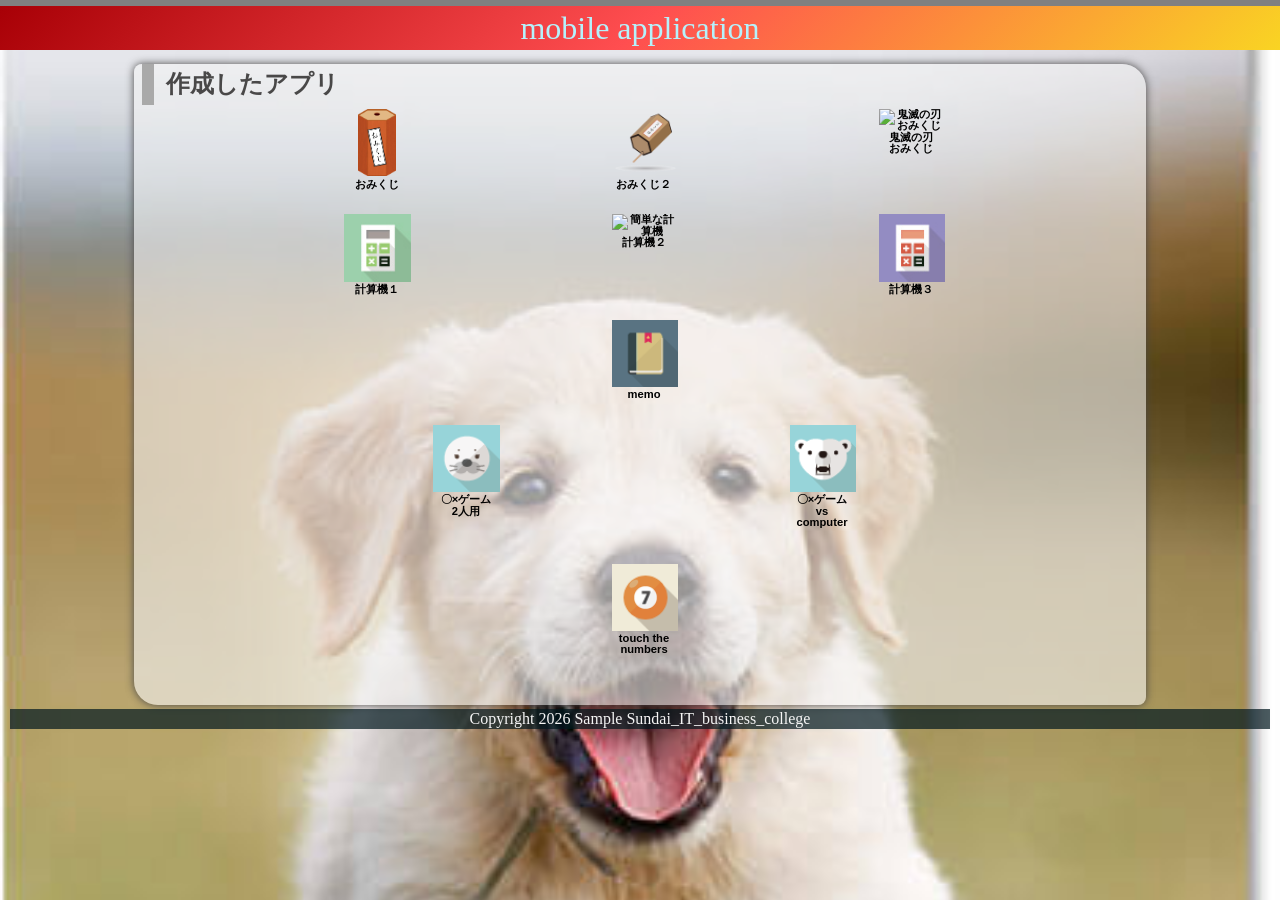
==== index.html @ adc3bbd9 "Add files via upload" ====
<!DOCTYPE html>
<html lang="ja">
  <head>
    <meta charset="UTF-8" />
    <meta name="viewport" content="width=device-width, initial-scale=1.0" />
    <title>mobile application</title>
    <meta name="description" content="mobile application" />

    <link rel="icon" href="favicon.ico" />
    <link rel="stylesheet" href="css/index.css" />
  </head>

  <body>
    <!-- 見出し（みだし） -->
    <header class="header">
      <h1>mobile application</h1>
    </header>

    <!-- 作成したアプリ -->
    <main>
      <section class="container">
        <h2>作成したアプリ</h2>
        <div class="sub_container">
          <div class="item01">
            <a href="./01_omikuji01-10/omikuji.html" title="01-10.sound"
              ><img
                src="img/omikuji2.png"
                alt="01-10.omikuji"
                class="img_fit"
              /><br />おみくじ</a
            >
          </div>
          <div class="item01">
            <a
              href="./01_omikuji01-12/omikuji.html"
              title="01-12.同じ内容が続けて出ないようにする。 "
              ><img
                src="img/omikuji3.png"
                alt="01-12.omikuji"
              /><br />おみくじ２</a
            >
          </div>
          <div class="item01">
            <a href="./01_omikuji_kimetsu/omikuji_kimetsu.html" title="鬼滅の刃"
              ><img
                src="img/zenitsu.png"
                alt="鬼滅の刃おみくじ"
              /><br />鬼滅の刃<br />おみくじ</a
            >
          </div>
        </div>
        <div class="sub_container">
          <div class="item01">
            <a
              href="./03_calculator_02/calculator.html"
              title="03-02. Calculator（関数）"
              ><img src="img/calc1.jpg" alt="簡単な計算機" /><br />計算機１</a
            >
          </div>
          <div class="item01">
            <a
              href="./03_calculator_03/calculator.html"
              title="03-03. Calculator　イコールをボタンにする"
              ><img src="img/calc2.jpg" alt="簡単な計算機" /><br />計算機２</a
            >
          </div>
          <div class="item01">
            <a
              href="./03_calculator_(button)_02/calculator_button.html"
              title="03-05. Calculator（キーボードイベント）"
              ><img
                src="img/calc3.jpg"
                alt="全部ボタンの計算機"
              /><br />計算機３</a
            >
          </div>
        </div>
        <div class="sub_container">
          <div class="item01">
            <a href="./04-10_memo/memo.html" title="04-10.EventDelefation"
              ><img src="img/memo5.png" alt="memo v5" /><br />memo</a
            >
          </div>
        </div>
        <div class="sub_container">
          <div class="item02">
            <a href="./05-06_tic_tac_toe/tic_tac_toe.html" title="05-06. sound"
              ><img
                src="./img/azarashi.png"
                alt="〇✖ゲーム（二人用）"
              />〇×ゲーム<br />2人用</a
            >
          </div>
          <div class="item02">
            <a
              href="./05-09_tic_tac_toe/tic_tac_toe.html"
              title="05-09. vs computer level付き"
              ><img
                src="img/bear.png"
                alt="〇✖ゲームvs compute"
              /><br />〇×ゲーム<br />vs computer</a
            >
          </div>
        </div>
        <div class="sub_container">
          <div class="item02">
            <a href="./08_touch_the_numbers/touch_the_numbers.html" title=""
              ><img
                src="img/touch_the_numbers.png"
                alt="数字を順番に押すゲーム"
              /><br />touch the numbers</a
            >
          </div>
        </div>

        <div class="filler01"></div>
      </section>

      <!-- フッター -->
      <footer>
        <p>Copyright 2026 Sample Sundai_IT_business_college</p>
      </footer>
    </main>
    <script src="js/index.js"></script>
  </body>
</html>
---- css/index.css ----
@charset "utf-8";

html {
  /* ブラウザのデフォルトが16px                        */
  /* デフォルトの16pxの代わりに1emが10pxになるように調整 */
  font-size: 62.5%;
}

*,
*::before,
*::after {
  box-sizing: border-box;
}

body {
  line-height: 1.5;
  color: rgb(73, 72, 72);
  font-size: 1.6rem; /* 16px */
  font-family: "Helvetica Neue", Arial, "Hiragino Kaku Gothic ProN",
    "Hiragino Sans", Meiryo, sans-serif;
  text-align: center;
  background-image: url(../img/Dog.jpg); /*★自分で画像を設定すること。*/
  background-size: cover;
}

header,
footer,
h1,
h2,
h3,
p,
div,
.container01,
.filler01 {
  margin: 0.2em 0em 0em 0em;
  padding: 0.1em;
}

/*****************************/
/* 見出し（みだし）           */
/*****************************/
header {
  position: fixed; /*ヘッダーを固定（こてい）する*/
  /* 基準（きじゅん）を画面（がめん）の左上（ひだりうえ）に */
  top: 0em;
  left: 0em;
  width: 100%;
  margin: 0;
  padding: 0;
  background-color: grey;
  z-index: 10;
}
h1 {
  font: 2em Rajdhani, "Noto Sans JP";
  color: rgb(181, 242, 252);
  /* background-image: radial-gradient(
    circle 248px at center,
    #16d9e3 0%,
    #30c7ec 47%,
    #46aef7 100%
  ); */
  background: linear-gradient(135deg, #a80006, #ff4e50, #f9d423);
}

h2 {
  padding-left: 0.5em;
  border-left: solid 0.5em darkgray;
  text-align: left;
}

/*****************************/
/* ページ                    */
/*****************************/
main {
  z-index: 20;
  margin-top: 3em;
  overflow: auto; /* コンテンツの表示を自動に設定（スクロール） */
}
/*****************************/
/* セクション(section)        */
/*****************************/
.container {
  margin-top: 1em;
  margin-right: auto;
  margin-left: auto;
  padding-left: 0.5em;
  width: 80%;
  border-radius: 0.5em 1.5em;
  background-color: rgba(245, 245, 245, 0.6);
  box-shadow: 0 0 0.5em rgb(73, 72, 72);
}
main > p {
  font: 1.2em bold;
}

/*****************************/
/* アンカー(anchor)           */
/*****************************/
a {
  color: black;
  font-weight: 900;
  text-decoration: none;
  /* https://developer.mozilla.org/ja/docs/Web/CSS/text-decoration */
}

/* mouseoverでグレースケール */
a:hover {
  opacity: 0.5;
  filter: grayscale(100%);
}

/*****************************/
/* container  item           */
/*****************************/
.sub_container {
  display: flex;
  flex-wrap: wrap;
  justify-content: space-evenly;
  font-size: 0.7em;
}

.item01 {
  position: relative;
  width: 6em;
  height: 9em;
  margin: 0;
  line-height: 1em;
  overflow: hidden;
  opacity: 0;
}

.item02 {
  position: relative;
  width: 6em;
  height: 12em;
  margin: 0;
  line-height: 1em;
  overflow: hidden;
  opacity: 0;
}

.fade-in {
  animation: fadein 1.5s ease-out forwards;
}
@keyframes fadein {
  0% {
    opacity: 0;
    transform: translateY(20px);
  }
  100% {
    opacity: 1;
    transform: translateY(0);
  }
}

.item01 img,
.item02 img {
  width: 6em;
  height: auto;
}

.item01 .img_fit {
  width: auto;
  height: 6em;
  overflow: hidden;
}

/*****************************/
/* フッター                   */
/*****************************/
footer > p {
  /*position: absolute;/*←絶対位置*/
  /*bottom: 5px; /*下に固定*/
  position: relative;
  width: 100%;
  margin: 0px;
  padding: 1px;
  color: whitesmoke;
  font: 1em Rajdhani;
  text-align: center;
  background: rgba(1, 24, 31, 0.7);
}
/*******************************************************/
/* レスポンシブ対応　メディアクエリを使ってCSSを切り替える */
/* https://www.design-memo.com/coding/css-media-queries */
/* mobileのときのスタイル */
/*******************************************************/
@media screen and (max-width: 480px) {
  /* body{
        background-size: auto 900px;
    } */
  h1 {
    font-size: 1.5em;
  }
}
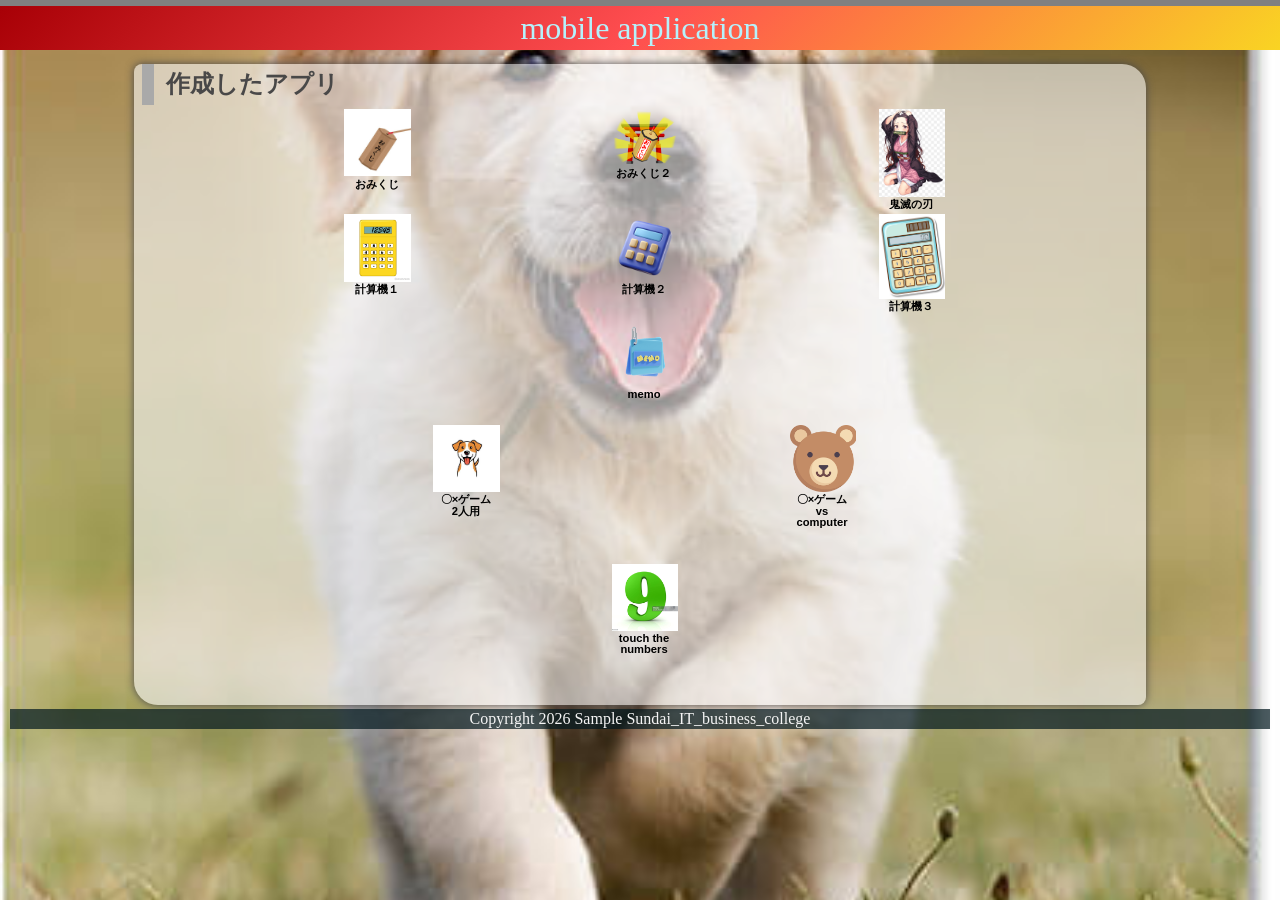
==== commit 84fbbbd6: "Add files via upload" ====
--- a/index.html
+++ b/index.html
@@ -24,7 +24,7 @@
           <div class="item01">
             <a href="./01_omikuji01-10/omikuji.html" title="01-10.sound"
               ><img
-                src="img/omikuji2.png"
+                src="img/omikuji4.png"
                 alt="01-10.omikuji"
                 class="img_fit"
               /><br />おみくじ</a
@@ -35,7 +35,7 @@
               href="./01_omikuji01-12/omikuji.html"
               title="01-12.同じ内容が続けて出ないようにする。 "
               ><img
-                src="img/omikuji3.png"
+                src="img/omikuji5.png"
                 alt="01-12.omikuji"
               /><br />おみくじ２</a
             >
@@ -43,7 +43,7 @@
           <div class="item01">
             <a href="./01_omikuji_kimetsu/omikuji_kimetsu.html" title="鬼滅の刃"
               ><img
-                src="img/zenitsu.png"
+                src="img/kimetsu .png"
                 alt="鬼滅の刃おみくじ"
               /><br />鬼滅の刃<br />おみくじ</a
             >
@@ -54,14 +54,14 @@
             <a
               href="./03_calculator_02/calculator.html"
               title="03-02. Calculator（関数）"
-              ><img src="img/calc1.jpg" alt="簡単な計算機" /><br />計算機１</a
+              ><img src="img/calc4.png" alt="簡単な計算機" /><br />計算機１</a
             >
           </div>
           <div class="item01">
             <a
               href="./03_calculator_03/calculator.html"
               title="03-03. Calculator　イコールをボタンにする"
-              ><img src="img/calc2.jpg" alt="簡単な計算機" /><br />計算機２</a
+              ><img src="img/calc5.png" alt="簡単な計算機" /><br />計算機２</a
             >
           </div>
           <div class="item01">
@@ -69,7 +69,7 @@
               href="./03_calculator_(button)_02/calculator_button.html"
               title="03-05. Calculator（キーボードイベント）"
               ><img
-                src="img/calc3.jpg"
+                src="img/calc6.jpg"
                 alt="全部ボタンの計算機"
               /><br />計算機３</a
             >
@@ -78,7 +78,7 @@
         <div class="sub_container">
           <div class="item01">
             <a href="./04-10_memo/memo.html" title="04-10.EventDelefation"
-              ><img src="img/memo5.png" alt="memo v5" /><br />memo</a
+              ><img src="img/memo6.png" alt="memo v5" /><br />memo</a
             >
           </div>
         </div>
@@ -86,7 +86,7 @@
           <div class="item02">
             <a href="./05-06_tic_tac_toe/tic_tac_toe.html" title="05-06. sound"
               ><img
-                src="./img/azarashi.png"
+                src="img/dog1.jpg"
                 alt="〇✖ゲーム（二人用）"
               />〇×ゲーム<br />2人用</a
             >
@@ -96,7 +96,7 @@
               href="./05-09_tic_tac_toe/tic_tac_toe.html"
               title="05-09. vs computer level付き"
               ><img
-                src="img/bear.png"
+                src="img/bear1.png"
                 alt="〇✖ゲームvs compute"
               /><br />〇×ゲーム<br />vs computer</a
             >
@@ -106,7 +106,7 @@
           <div class="item02">
             <a href="./08_touch_the_numbers/touch_the_numbers.html" title=""
               ><img
-                src="img/touch_the_numbers.png"
+                src="img/number.jpg"
                 alt="数字を順番に押すゲーム"
               /><br />touch the numbers</a
             >
--- a/css/index.css
+++ b/css/index.css
@@ -21,6 +21,7 @@
   text-align: center;
   background-image: url(../img/Dog.jpg); /*★自分で画像を設定すること。*/
   background-size: cover;
+  background-position: 50% center;
 }
 
 header,
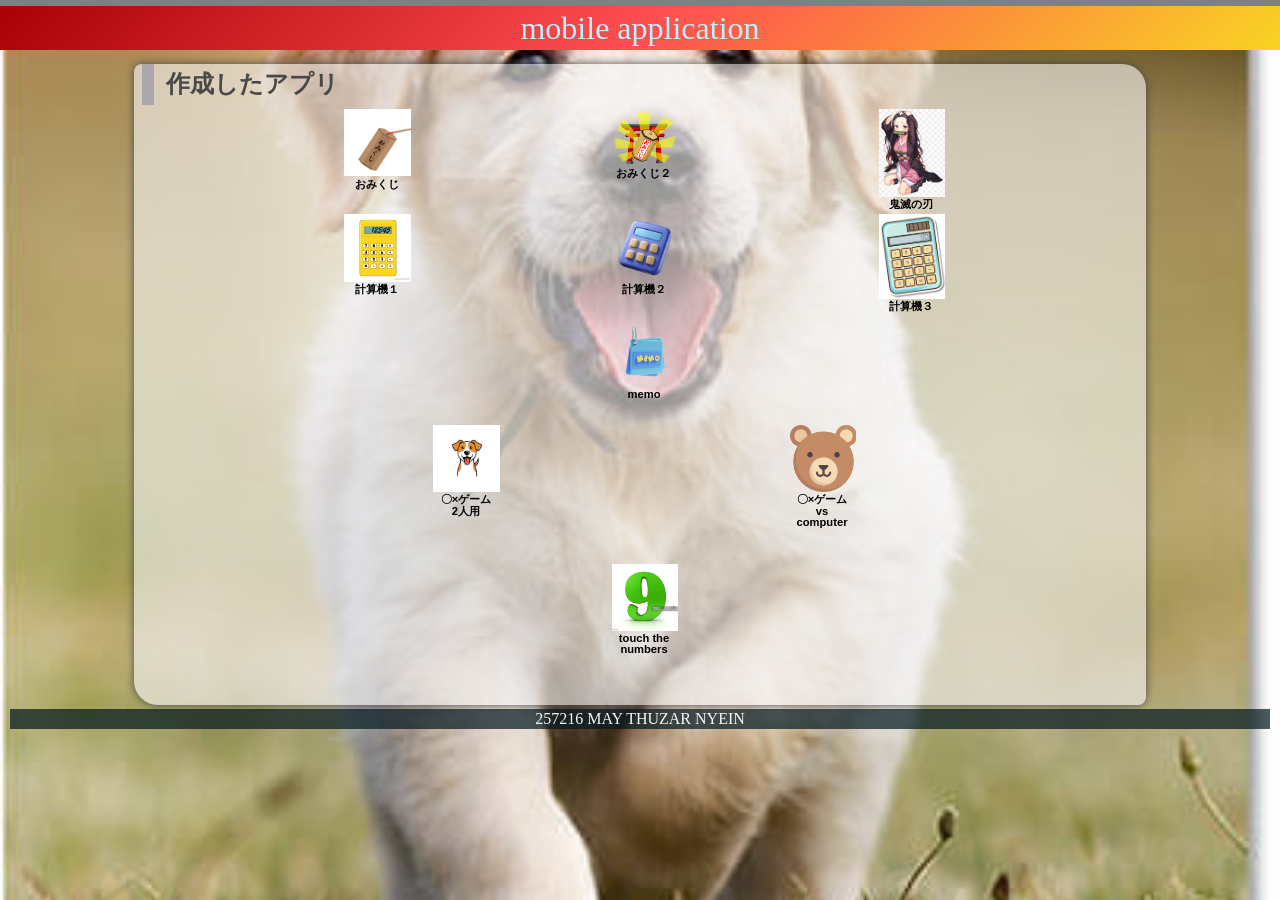
==== commit cc5b15d1: "Add files via upload" ====
--- a/index.html
+++ b/index.html
@@ -118,7 +118,7 @@
 
       <!-- フッター -->
       <footer>
-        <p>Copyright 2026 Sample Sundai_IT_business_college</p>
+        <p>257216 MAY THUZAR NYEIN</p>
       </footer>
     </main>
     <script src="js/index.js"></script>
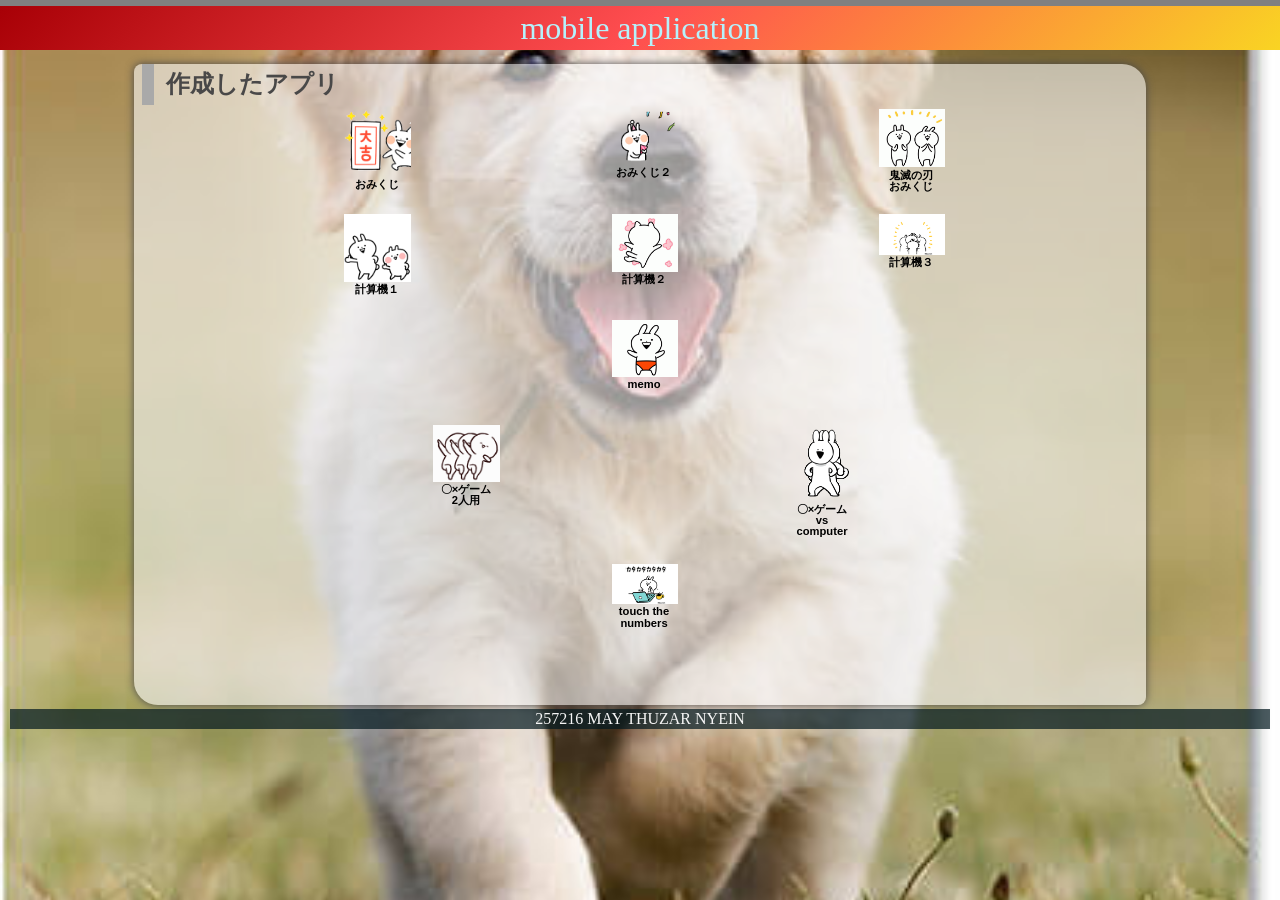
==== commit c5512e7e: "Add files via upload" ====
--- a/index.html
+++ b/index.html
@@ -24,7 +24,7 @@
           <div class="item01">
             <a href="./01_omikuji01-10/omikuji.html" title="01-10.sound"
               ><img
-                src="img/omikuji4.png"
+                src="img/omkuji2.gif"
                 alt="01-10.omikuji"
                 class="img_fit"
               /><br />おみくじ</a
@@ -35,7 +35,7 @@
               href="./01_omikuji01-12/omikuji.html"
               title="01-12.同じ内容が続けて出ないようにする。 "
               ><img
-                src="img/omikuji5.png"
+                src="img/omikuji3.gif"
                 alt="01-12.omikuji"
               /><br />おみくじ２</a
             >
@@ -43,7 +43,7 @@
           <div class="item01">
             <a href="./01_omikuji_kimetsu/omikuji_kimetsu.html" title="鬼滅の刃"
               ><img
-                src="img/kimetsu .png"
+                src="img/omikuji6.gif"
                 alt="鬼滅の刃おみくじ"
               /><br />鬼滅の刃<br />おみくじ</a
             >
@@ -54,14 +54,14 @@
             <a
               href="./03_calculator_02/calculator.html"
               title="03-02. Calculator（関数）"
-              ><img src="img/calc4.png" alt="簡単な計算機" /><br />計算機１</a
+              ><img src="img/calc1.gif" alt="簡単な計算機" /><br />計算機１</a
             >
           </div>
           <div class="item01">
             <a
               href="./03_calculator_03/calculator.html"
               title="03-03. Calculator　イコールをボタンにする"
-              ><img src="img/calc5.png" alt="簡単な計算機" /><br />計算機２</a
+              ><img src="img/calc6.gif" alt="簡単な計算機" /><br />計算機２</a
             >
           </div>
           <div class="item01">
@@ -69,7 +69,7 @@
               href="./03_calculator_(button)_02/calculator_button.html"
               title="03-05. Calculator（キーボードイベント）"
               ><img
-                src="img/calc6.jpg"
+                src="img/calc7.gif"
                 alt="全部ボタンの計算機"
               /><br />計算機３</a
             >
@@ -78,7 +78,7 @@
         <div class="sub_container">
           <div class="item01">
             <a href="./04-10_memo/memo.html" title="04-10.EventDelefation"
-              ><img src="img/memo6.png" alt="memo v5" /><br />memo</a
+              ><img src="img/game1.gif" alt="memo v5" /><br />memo</a
             >
           </div>
         </div>
@@ -86,7 +86,7 @@
           <div class="item02">
             <a href="./05-06_tic_tac_toe/tic_tac_toe.html" title="05-06. sound"
               ><img
-                src="img/dog1.jpg"
+                src="img/game2.gif"
                 alt="〇✖ゲーム（二人用）"
               />〇×ゲーム<br />2人用</a
             >
@@ -96,7 +96,7 @@
               href="./05-09_tic_tac_toe/tic_tac_toe.html"
               title="05-09. vs computer level付き"
               ><img
-                src="img/bear1.png"
+                src="img/game4.gif"
                 alt="〇✖ゲームvs compute"
               /><br />〇×ゲーム<br />vs computer</a
             >
@@ -105,10 +105,8 @@
         <div class="sub_container">
           <div class="item02">
             <a href="./08_touch_the_numbers/touch_the_numbers.html" title=""
-              ><img
-                src="img/number.jpg"
-                alt="数字を順番に押すゲーム"
-              /><br />touch the numbers</a
+              ><img src="img/no.gif" alt="数字を順番に押すゲーム" /><br />touch
+              the numbers</a
             >
           </div>
         </div>
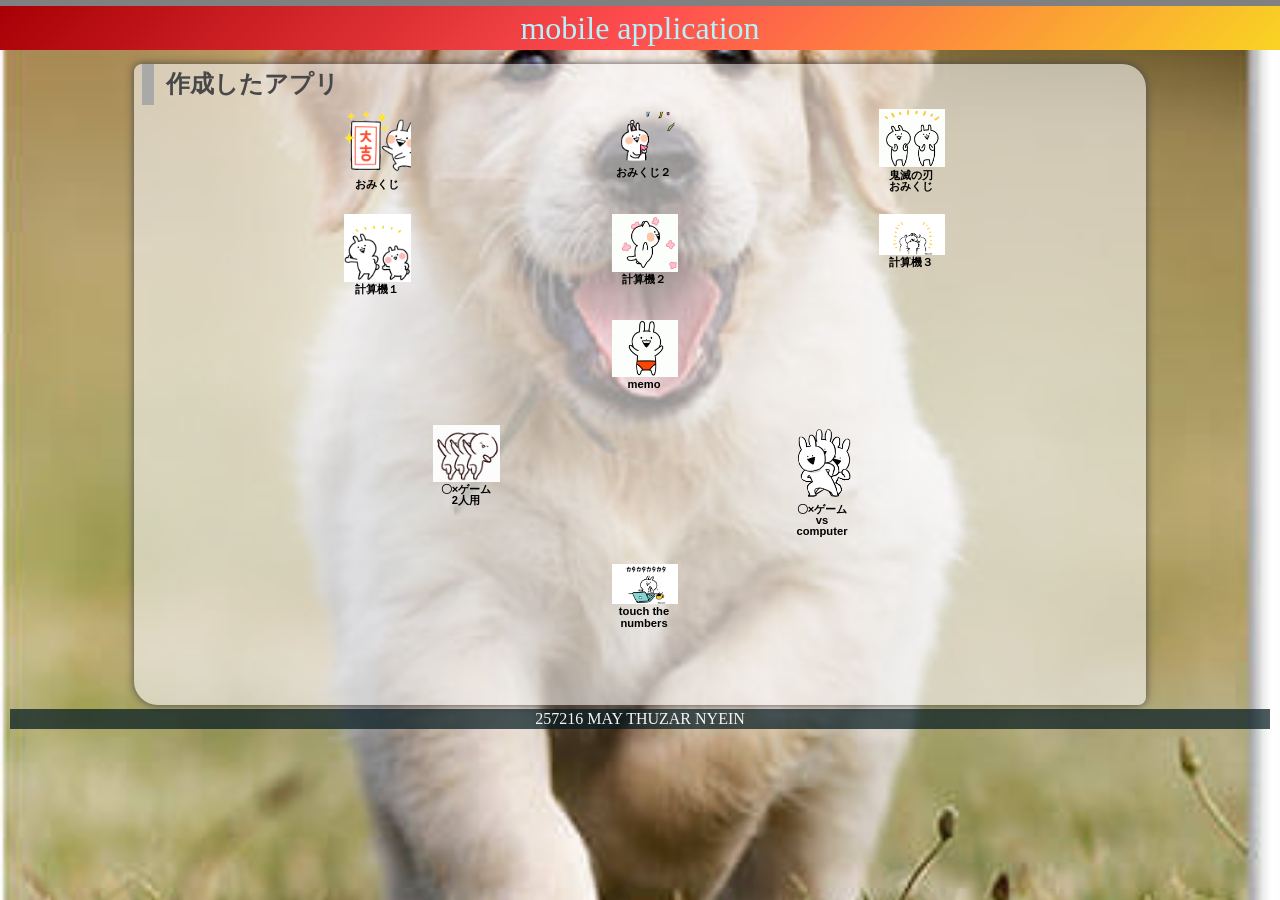
==== commit 346340d0: "Update index.html" ====
--- a/index.html
+++ b/index.html
@@ -52,14 +52,14 @@
         <div class="sub_container">
           <div class="item01">
             <a
-              href="./03_calculator_02/calculator.html"
+              href="./03_calculator-02/calculator.html"
               title="03-02. Calculator（関数）"
               ><img src="img/calc1.gif" alt="簡単な計算機" /><br />計算機１</a
             >
           </div>
           <div class="item01">
             <a
-              href="./03_calculator_03/calculator.html"
+              href="./03_calculator-03/calculator.html"
               title="03-03. Calculator　イコールをボタンにする"
               ><img src="img/calc6.gif" alt="簡単な計算機" /><br />計算機２</a
             >
